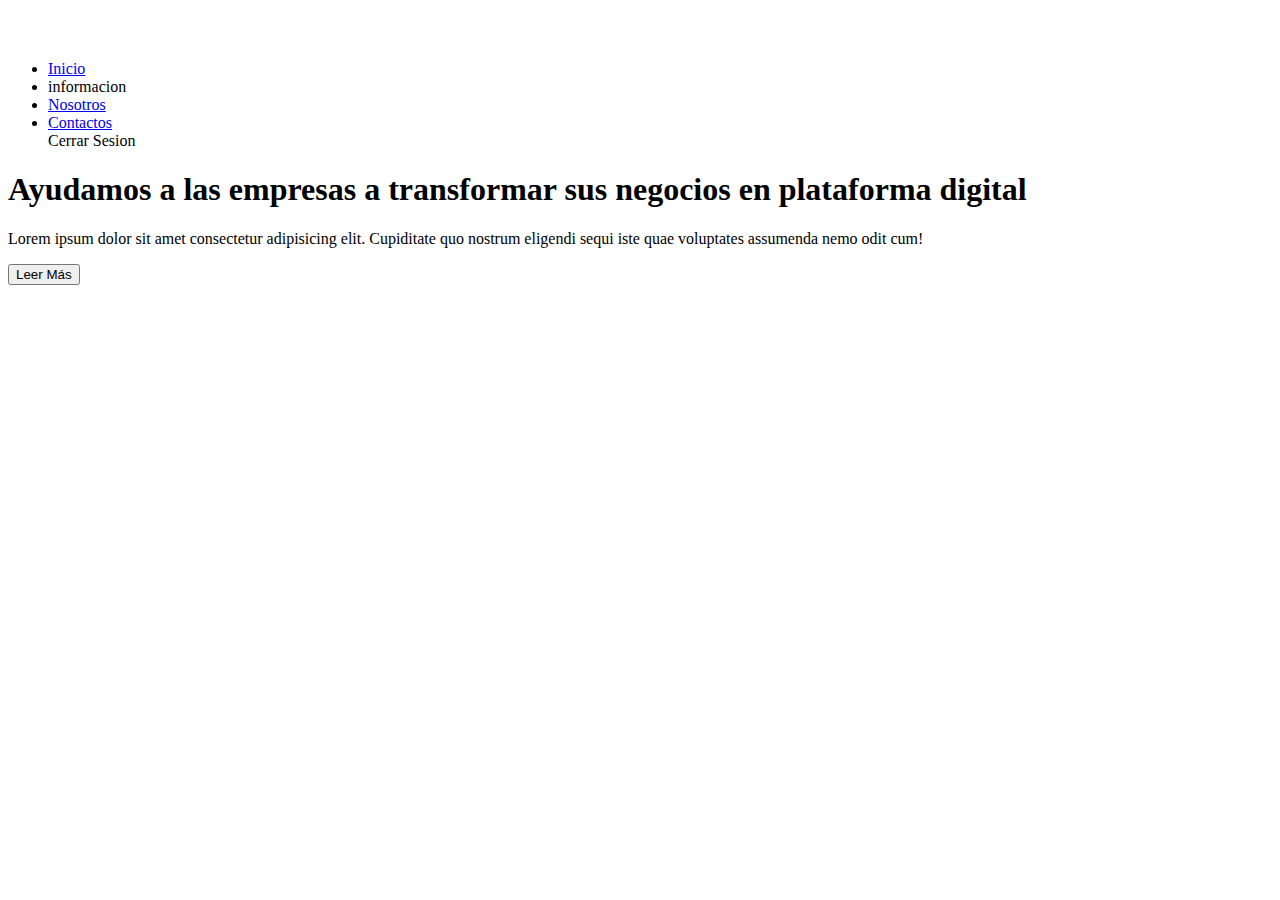
==== PROYECTO_ICED_INVENTORY/proyecto/src/main/resources/static/Principal.html @ 1e092b4d "implementacion de estilos en todas las vistas de usuario y administrador con auth0 tenemos errores e" ====
<!DOCTYPE html>
<html lang="en" xmlns:th="http://www.thymeleaf.org" xmlns:sec="http://www.thymeleaf.org/thymeleaf-extras-springsecurity5">
<head>
    <meta charset="UTF-8">
    <meta http-equiv="X-UA-Compatible" content="IE=edge">
    <meta name="viewport" content="width=device-width, initial-scale=1.0">
    <title>Principal</title>
        <link rel="stylesheet" th:href="@{/css/Principal.css}">
        <script src="@{/js/script.js}"></script>

</head>
<body>
<header>

    <div class="container__menu">
        <div class="logo">
            <img src="/imagenes/sena.logo.png" alt="">
        </div>
        <div class="menu">
            <i class="fas fa-bars" id="btn_menu"></i>
            <div id="back_menu"></div>
            <nav id="nav">
                <img src="/images/iced.png" alt="">
                <ul>
                    <li><a href="#" id="selected">Inicio</a></li>
                    <li><a th:href="@{/informacion}">informacion</a></li>
                    <li><a href="#">Nosotros</a></li>
                    <li><a href="#">Contactos</a></li>
                    <div sec:authorize="isAuthenticated()">
                        <a th:href="@{/logout}">Cerrar Sesion</a>
                    </div>
                </ul>
            </nav>
        </div>
    </div>

</header>

<main>
    <div class="container__cover">
        <div class="cover">
            <div class="text">
                <h1>Ayudamos a las empresas a transformar sus negocios en plataforma digital</h1>

                <p>Lorem ipsum dolor sit amet consectetur adipisicing elit. Cupiditate quo nostrum eligendi sequi iste quae voluptates assumenda nemo odit cum!</p>

                <input type="button" value="Leer Más">
            </div>
            <div class="svg">
                <img src="/imagenes/LogoSample_ByTailorBrands_(1)-transformed (1).png" alt="">
            </div>
        </div>
    </div>
</main>
<script src="/js/script2.js"></script>
</body>
</html>
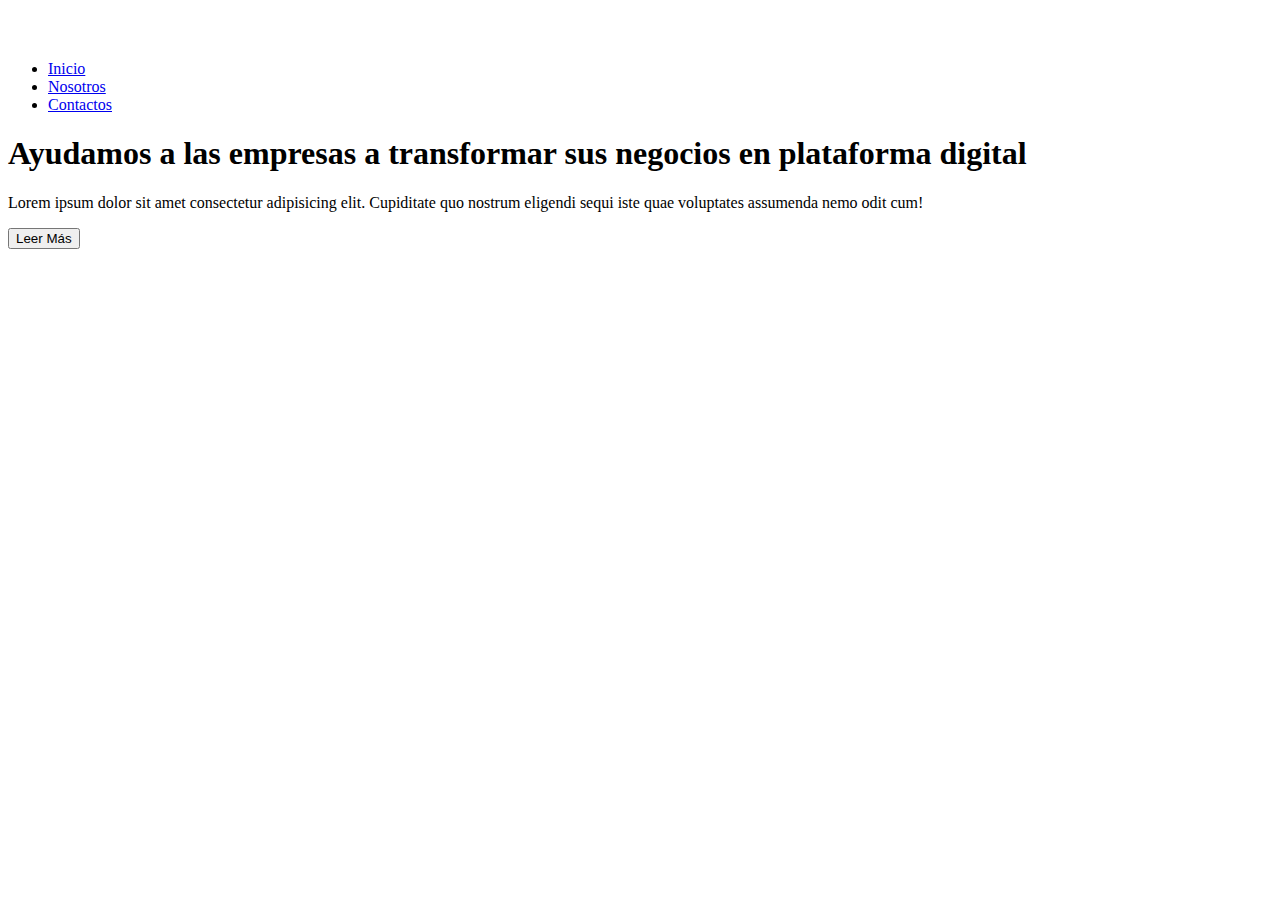
==== commit 6f88e5f7: "index funcional, pero a falta de estilos css" ====
--- a/PROYECTO_ICED_INVENTORY/proyecto/src/main/resources/static/Principal.html
+++ b/PROYECTO_ICED_INVENTORY/proyecto/src/main/resources/static/Principal.html
@@ -1,11 +1,11 @@
 <!DOCTYPE html>
-<html lang="en" xmlns:th="http://www.thymeleaf.org" xmlns:sec="http://www.thymeleaf.org/thymeleaf-extras-springsecurity5">
+<html lang="en" >
 <head>
     <meta charset="UTF-8">
     <meta http-equiv="X-UA-Compatible" content="IE=edge">
     <meta name="viewport" content="width=device-width, initial-scale=1.0">
     <title>Principal</title>
-        <link rel="stylesheet" th:href="@{/css/Principal.css}">
+        <link rel="stylesheet" href="/css/Principal.css">
         <script src="@{/js/script.js}"></script>
 
 </head>
@@ -23,12 +23,8 @@
                 <img src="/images/iced.png" alt="">
                 <ul>
                     <li><a href="#" id="selected">Inicio</a></li>
-                    <li><a th:href="@{/informacion}">informacion</a></li>
                     <li><a href="#">Nosotros</a></li>
                     <li><a href="#">Contactos</a></li>
-                    <div sec:authorize="isAuthenticated()">
-                        <a th:href="@{/logout}">Cerrar Sesion</a>
-                    </div>
                 </ul>
             </nav>
         </div>
